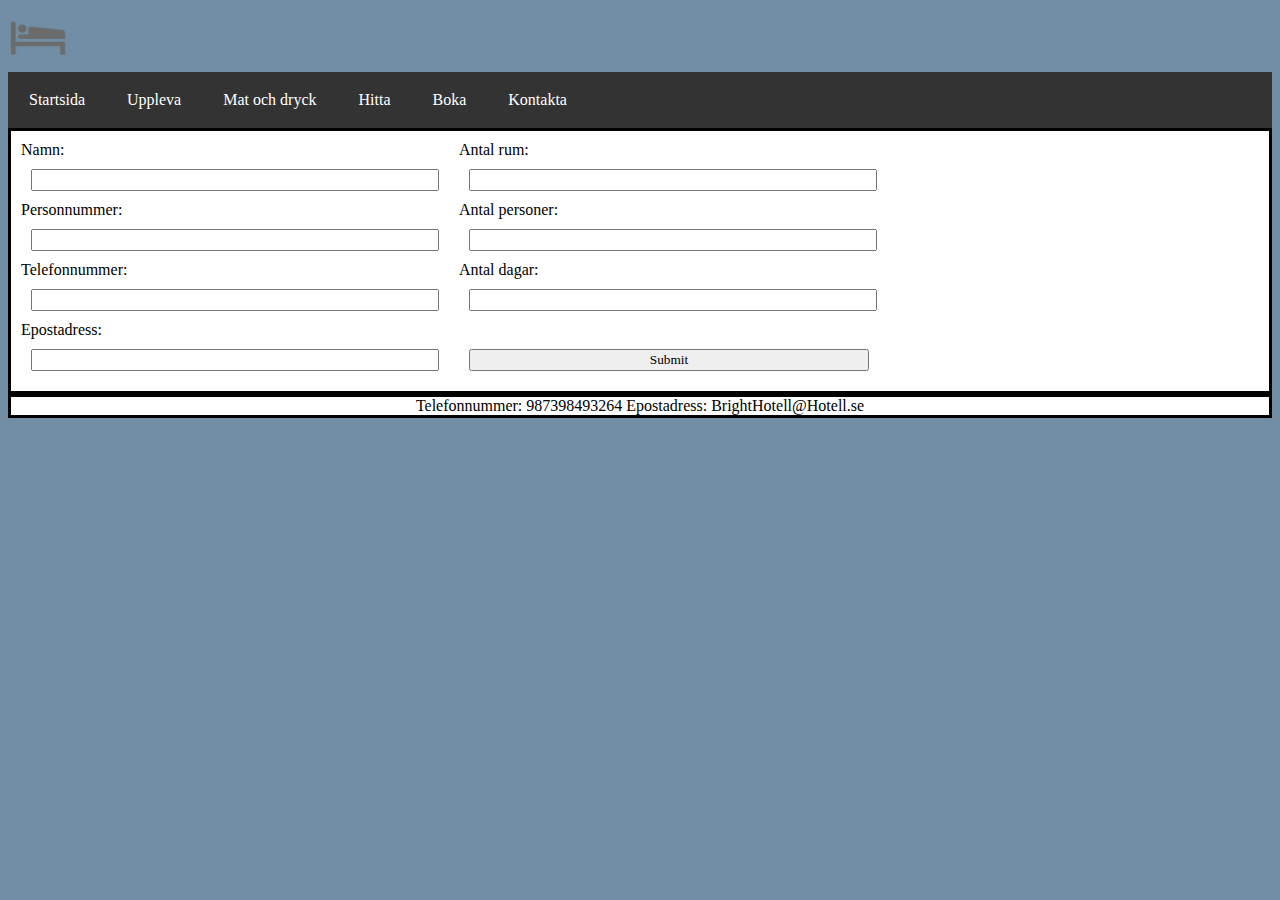
==== HotelBoka.html @ 2720a198 "GODDAMN IT" ====
<!Doctype html>
<html>
<head>
    <meta charset="utf-8">
    <title>Have you ever heard the tradegy of darth Plagueis the wise?</title>
    <link rel="stylesheet" type="text/css" href="hotelcss.css">
    <meta name="viewport" content="width=device-width, initial-scale=1">
    </head>
    <body>
    <img src="hotelsang.png" id="ikon" alt="ikon">
        <ul>
            <li><a href="index.html">Startsida</a></li>
            <li><a href="HotelUpplevelser.html">Uppleva</a></li>
            <li><a href="HotelMat.html">Mat och dryck</a></li>
            <li><a href="HotelHitta.html">Hitta</a></li>
            <li><a href="HotelBoka.html">Boka</a></li>
            <li><a href="HotelKontakt.html">Kontakta</a></li>
        </ul>
        <article>
            
            <form>
            <section id="vanster">
            Namn:<br>
            <input type="text"><br>
            Personnummer:<br>
            <input type="text"><br>
            Telefonnummer:<br>
            <input type="text"><br>
            Epostadress:<br>
            <input type="text"><br>
            </section>
            <section id="hoger">
            Antal rum:<br>
            <input type="text"><br>
            Antal personer:<br>
            <input type="text"><br>
            Antal dagar:<br>
            <input type="text"><br>
            <br>
                <input type="submit"><br>
              </section>  
        </form>
            
        </article>
        <footer>Telefonnummer: 987398493264 Epostadress: BrightHotell@Hotell.se</footer>
    </body>
</html>
---- hotelcss.css ----
body {
  font-size: 16px;
}

.small {
  font-size: 12px;
}

.large {
  font-size: 20px;
}

* {
    font-family: Verdana, Trebuchet MS;
}

body {
    background-color: #718EA4
}

img#ikon{
    height: 60px;
}

img#upplevelser{
    max-width: 50%;
}

img#hemsida{
    float: left;
    width: 15%;
}

img#boka{
    max-height: 150px;
    float: right;
}

article {
    padding: 10px;
    background-color: white;
    border: 3px solid black;
    height: auto;
    width: auto;
}

ul {
    padding: 10px;
    list-style-type: none;
    margin: 0;
    padding: 0;
    overflow: hidden;
    background-color: #333;
}

li {
    float: left;
    min-width: 48px;
    margin: 5px
}

li a {
    display: block;
    color: white;
    text-align: center;
    padding: 14px 16px;
    text-decoration: none;
}

li a:hover {
    background-color: #111;
}

footer{
    background-color: white;
    border: 3px solid black;
    text-align: center;
}

#map {
   width: 100%;
   height: 400px;
   background-color: grey;
 }

h1{
    font-size: 25px;
}

h2{
    font-size: 20px;
}

p{
    font-size: 15px;
}

section#vanster{
    float: left;
    padding-right: 10px;
}

input{
    width: 400px;
    margin: 10px;
}

input#problem{
    height: 150px;
}
p#kontakt{
    text-align: center;
}

img#kontakt{
    float: right;
    width: 40%;
}

@media screen and (max-width: 830px){
    section#vanster{
        float: none;
        padding-right: 10px;
    }
    input{
        width: 90%;
        margin: 10px;
    }
    img#upplevelser{
        width: auto;
        max-height: none
    }
    img#kontakt{
        float: none;
        width: 100%;
    }
    
    img#hemsida{
    float: left;
    width: 100%;
}
}
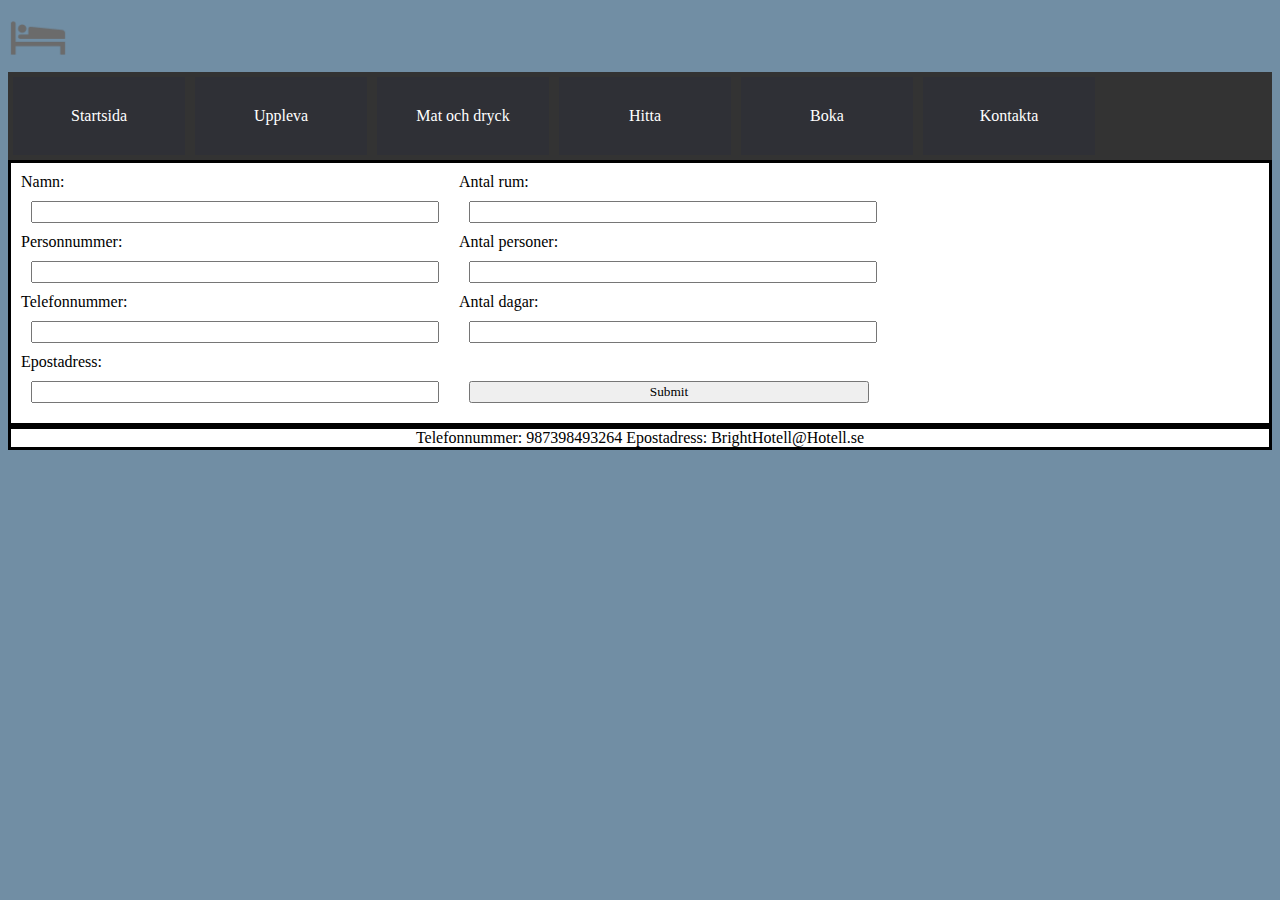
==== commit 508fd047: "Klar" ====
--- a/HotelBoka.html
+++ b/HotelBoka.html
@@ -8,7 +8,10 @@
     </head>
     <body>
     <img src="hotelsang.png" id="ikon" alt="ikon">
-        <ul>
+        <label for="show-menu" class="show-menu">Show Menu</label>
+	<input type="checkbox" id="show-menu" role="button">
+        
+        <ul id="menu">
             <li><a href="index.html">Startsida</a></li>
             <li><a href="HotelUpplevelser.html">Uppleva</a></li>
             <li><a href="HotelMat.html">Mat och dryck</a></li>
--- a/hotelcss.css
+++ b/hotelcss.css
@@ -18,6 +18,11 @@
     background-color: #718EA4
 }
 
+img#resturang{
+    float: right;
+    width: 60%;
+}
+
 img#ikon{
     height: 60px;
 }
@@ -27,8 +32,8 @@
 }
 
 img#hemsida{
-    float: left;
-    width: 15%;
+    float: right;
+    width: 25%;
 }
 
 img#boka{
@@ -51,12 +56,14 @@
     padding: 0;
     overflow: hidden;
     background-color: #333;
+
 }
 
 li {
     float: left;
     min-width: 48px;
-    margin: 5px
+    margin: 5px;
+    display:inline-block;
 }
 
 li a {
@@ -65,10 +72,37 @@
     text-align: center;
     padding: 14px 16px;
     text-decoration: none;
+	min-width:140px;
+	height: 50px;
+	line-height: 50px;
+	color: #fff;
+	background: #2f3036;
 }
 
 li a:hover {
     background-color: #111;
+}
+
+li:hover ul a {
+	background: #f3f3f3;
+	color: #2f3036;
+	height: 40px;
+	line-height: 40px;
+}
+
+li:hover ul a:hover {
+	background: #19c589;
+	color: #fff;
+}
+
+.show-menu {
+	font-family: "Helvetica Neue", Helvetica, Arial, sans-serif;
+	text-decoration: none;
+	color: #fff;
+	background: #2f3036;
+	text-align: center;
+	padding: 10px;
+	display: none;
 }
 
 footer{
@@ -84,7 +118,7 @@
  }
 
 h1{
-    font-size: 25px;
+    font-size: 30px;
 }
 
 h2{
@@ -117,7 +151,16 @@
     width: 40%;
 }
 
-@media screen and (max-width: 830px){
+input[type=checkbox]{
+    display: none;
+}
+
+input[type=checkbox]:checked ~ #menu{
+    display: block;
+}
+
+
+@media screen and (max-width: 900px){
     section#vanster{
         float: none;
         padding-right: 10px;
@@ -138,5 +181,24 @@
     img#hemsida{
     float: left;
     width: 100%;
-}
-}
+    }
+    
+    img#resturang{
+        display: none;
+    }
+    
+    .show-menu {
+		display:block;
+	}
+    
+    ul {
+		position: static;
+		display: none;
+	}
+    
+	ul li, li a {
+		width: 100%;
+        text-align: center;
+	}
+    
+}